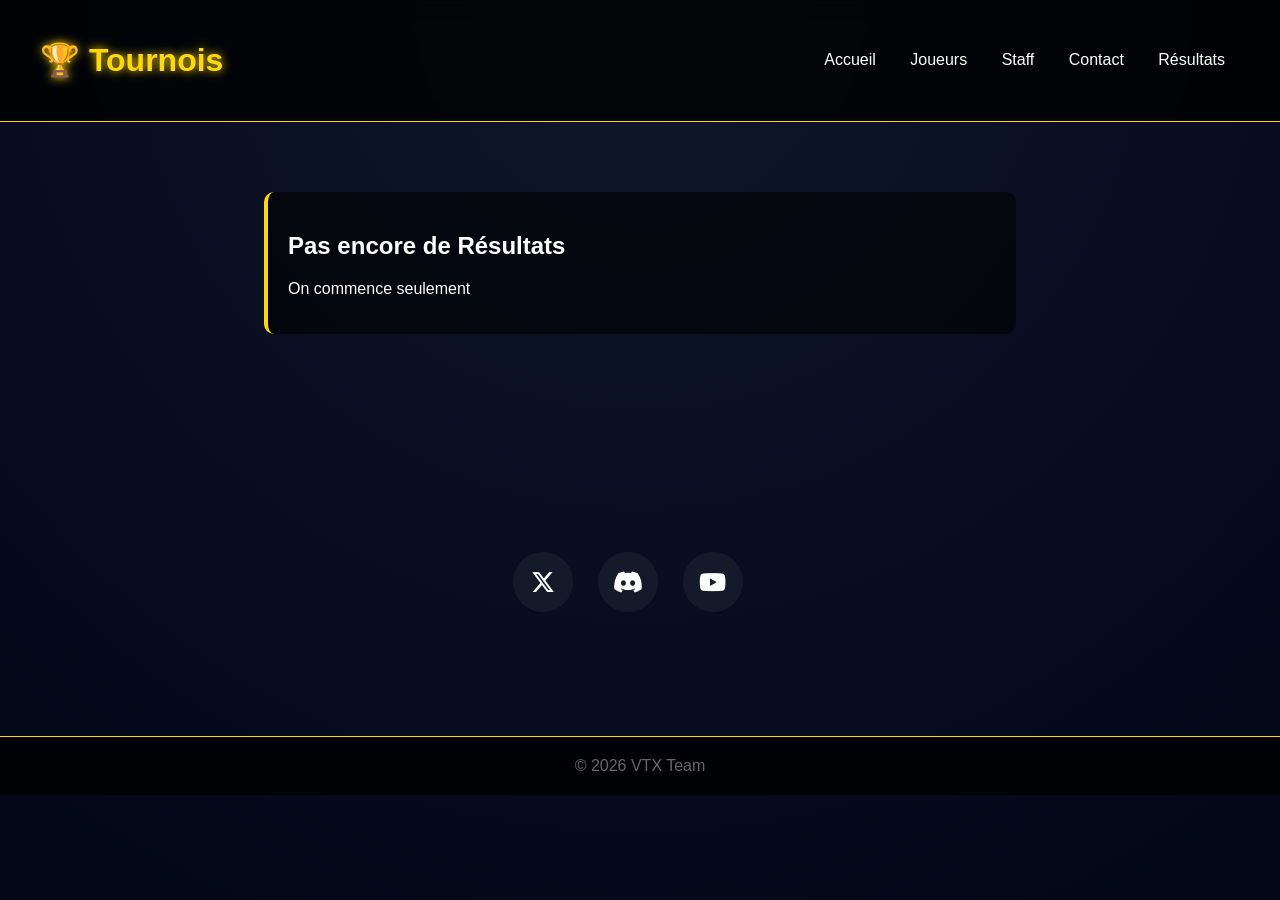
==== tournament.html @ b16211a5 "Add files via upload" ====
<link rel="stylesheet" href="https://cdnjs.cloudflare.com/ajax/libs/font-awesome/6.5.0/css/all.min.css">

<!DOCTYPE html>
<html lang="fr">
<head>
<meta charset="UTF-8">
<title>Tournois</title>
<link rel="stylesheet" href="style.css">
</head>
<body>

<header>
  <h1>🏆 Tournois</h1>
  <nav>
    <a href="index.html">Accueil</a>
    <a href="players.html">Joueurs</a>
    <a href="staff.html">Staff</a>
    <a href="contact.html">Contact</a>
    <a href="tournament.html">Résultats</a>
  </nav>
</header>

<section class="tournaments">

<div class="tournament-card">
  <h2>Pas encore de Résultats</h2>
  <p>On commence seulement</p>
</div>


</section>



<!-- SOCIALS --><br><br><br><br><br><br>
<div class="social-container reveal">

    
    <a href="https://x.com/TeamVortex136" target="_blank" class="social-btn twitter">
      <i class="fa-brands fa-x-twitter"></i>
    </a>
  
    <a href="https://discord.gg/6nrqeA946Z" target="_blank" class="social-btn discord">
      <i class="fa-brands fa-discord"></i>
    </a>
  
    <a href="https://www.youtube.com/@TeamVortex136" target="_blank" class="social-btn youtube">
      <i class="fa-brands fa-youtube"></i>
    </a>

    <br><br><br><br><br><br><br><br>
  </div>
  
  <footer>
    © 2026 VTX Team
  </footer>
</body>
</html>
---- style.css ----
/* =========================
🔥 VERSION PRO ESPORT
========================= */

/* ========= GLOBAL ========= */
body {
    margin: 0;
    font-family: 'Segoe UI', sans-serif;
    background: radial-gradient(circle at top, #0f172a, #020617);
    color: white;
  }
  
  header {
    display: flex;
    justify-content: space-between;
    align-items: center;
    padding: 20px 40px;
    background: rgba(0,0,0,0.8);
    backdrop-filter: blur(10px);
    border-bottom: 1px solid rgb(255, 217, 0);
  }
  
  header h1 {
    color: rgb(255, 217, 0);
    text-shadow: 0 0 10px rgb(255, 217, 0);
  }
  
  nav a {
    margin: 15px;
    color: white;
    text-decoration: none;
    position: relative;
  }
  
  nav a::after {
    content: '';
    position: absolute;
    width: 0;
    height: 2px;
    bottom: -5px;
    left: 0;
    background: rgb(255, 217, 0);
    transition: 0.3s;
  }
  
  nav a:hover::after {
    width: 100%;
  }
  
  /* ========= HERO ========= */
  .hero {
    height: 70vh;
    display: flex;
    flex-direction: column;
    justify-content: center;
    align-items: center;
    background: linear-gradient(180deg, transparent, rgba(0,255,255,0.1));
  }
  
  .hero h2 {
    font-size: 3rem;
    color: rgb(255, 217, 0);
    text-shadow: 0 0 20px rgb(255, 217, 0);
  }
  
  /* ========= GRID ========= */
  .grid {
    display: flex;
    flex-wrap: wrap;
    gap: 30px;
    padding: 50px;
    justify-content: center;
  }
  
  /* ========= CARD ========= */
  .card {
    background: rgba(30,41,59,0.8);
    padding: 20px;
    border-radius: 15px;
    width: 220px;
    text-align: center;
    position: relative;
    overflow: hidden;
    transition: 0.3s;
  }
  
  .card::before {
    content: '';
    position: absolute;
    inset: 0;
    border-radius: 15px;
    padding: 2px;
    background: linear-gradient(45deg, rgb(255, 217, 0), rgb(0, 0, 0)), rgb(255, 217, 0);
    -webkit-mask: linear-gradient(#000 0 0) content-box, linear-gradient(#000 0 0);
    -webkit-mask-composite: xor;
    mask-composite: exclude;
  }
  
  .card:hover {
    transform: translateY(-10px) scale(1.05);
    box-shadow: 0 0 25px rgb(255, 217, 0), 0 0 50px rgb(0, 0, 0);
  }
  
  .card img {
    width: 100%;
    border-radius: 10px;
  }
  
  .card h3 {
    margin: 10px 0 5px;
    color: rgb(255, 217, 0);
  }
  
  /* ========= FORM ========= */
  form {
    display: flex;
    flex-direction: column;
    width: 320px;
    margin: auto;
    gap: 15px;
  }
  
  input, textarea {
    padding: 12px;
    border: none;
    border-radius: 8px;
    background: #020617;
    color: white;
  }
  
  button {
    padding: 12px;
    background: linear-gradient(45deg, rgb(255, 217, 0), rgb(0, 0, 0));
    border: none;
    border-radius: 8px;
    cursor: pointer;
    color: white;
    font-weight: bold;
    transition: 0.3s;
  }
  
  button:hover {
    box-shadow: 0 0 20px rgb(255, 217, 0);
    transform: scale(1.05);
  }
  
  /* ========= TOURNOIS PAGE ========= */
  .tournaments {
    padding: 50px;
  }
  
  .tournament-card {
    background: rgba(0,0,0,0.6);
    border-left: 4px solid rgb(255, 217, 0);
    padding: 20px;
    margin: 20px auto;
    width: 60%;
    border-radius: 10px;
    transition: 0.3s;
  }
  
  .tournament-card:hover {
    box-shadow: 0 0 20px rgb(255, 217, 0);
  }
  
  footer {
    text-align: center;
    padding: 20px;
    color: #666;
  }
  
  .video-container {
    height: 90vh;
    aspect-ratio: 9/16;
  }
  
  .video-container video {
    width: 100%;
    height: 100%;
    object-fit: cover;
  }

  .social-container {
    display: flex;
    justify-content: center;
    gap: 25px;
    margin: 40px 0;
  }
  
  .social-btn {
    width: 60px;
    height: 60px;
    display: flex;
    justify-content: center;
    align-items: center;
    border-radius: 50%;
    font-size: 1.5rem;
    color: white;
    background: rgba(255,255,255,0.05);
    transition: 0.3s;
    position: relative;
  }
  
  /* Glow animation */
  .social-btn::before {
    content: '';
    position: absolute;
    inset: 0;
    border-radius: 50%;
    background: linear-gradient 45deg, rgb(255, 217, 0), rgb(0, 0, 0), rgb(255, 217, 0);
    opacity: 0;
    transition: 0.3s;
    z-index: -1;
  }
  
  .social-btn:hover::before {
    opacity: 1;
    filter: blur(10px);
  }
  
  .social-btn:hover {
    transform: scale(1.2);
  }
  
  .social-btn {
    text-decoration: none; /* enlève le soulignement */
  }
  
  .social-btn:hover {
    text-decoration: none; /* sécurité */
  }
  
  .social-container a {
    text-decoration: none;
  }

  /* Couleurs spécifiques */
  .twitter:hover {
    color: #ffffff;
    box-shadow: 0 0 20px rgb(255, 217, 0);
  }
  
  .discord:hover {
    color: #ffffff;
    box-shadow: 0 0 20px rgb(255, 217, 0);
  }
  
  .instagram:hover {
    color: #ffffff;
    box-shadow: 0 0 20px rgb(255, 217, 0);
  }

  .youtube:hover {
    color: #ffffff;
    box-shadow: 0 0 20px rgb(255, 217, 0);
  }
  
  /* Footer */
  footer {
    text-align: center;
    padding: 20px;
    background: rgba(0,0,0,0.8);
    border-top: 1px solid rgb(255, 217, 0);
  }

  .card-socials {
    display: flex;
    justify-content: center;
    gap: 10px;
    margin-top: 10px;
    
  }
  
  .card-socials a {
    background: rgba(255,255,255,0.1);
    padding: 5px 10px;
    border-radius: 5px;
    color: white;
    text-decoration: none;
    transition: 0.3s;
  }
  
  .card-socials a:hover {
    background: rgb(255, 217, 0);
    color: black;
    transform: scale(1.1);
  }
  
  .card > * {
    position: relative;
    z-index: 1;
  }

.twitch-section {
  text-align: center;
  padding: 60px 20px;
}

.twitch-section h2 {
  color: rgb(255, 217, 0);
  text-shadow: 0 0 15px rgb(255, 217, 0);
}

.twitch-container {
  margin: 30px auto;
  max-width: 800px;
  border-radius: 15px;
  overflow: hidden;
  box-shadow: 0 0 25px rgb(255, 217, 0);
}

.twitch-container iframe {
  width: 100%;
  height: 400px;
}

.twitch-btn {
  display: inline-block;
  margin-top: 20px;
  padding: 12px 25px;
  background: linear-gradient(45deg, rgb(255, 217, 0), rgb(255, 102, 0));
  color: white;
  text-decoration: none;
  border-radius: 8px;
  transition: 0.3s;
}

.twitch-btn:hover {
  box-shadow: 0 0 20px rgb(255, 217, 0);
  transform: scale(1.05);
}


.video-container {
  max-width: 800px;
  margin: 30px auto;
  border-radius: 15px;
  overflow: hidden;
  box-shadow: 0 0 25px cyan;
}

.video-container video {
  width: 100%;
  display: block;
}
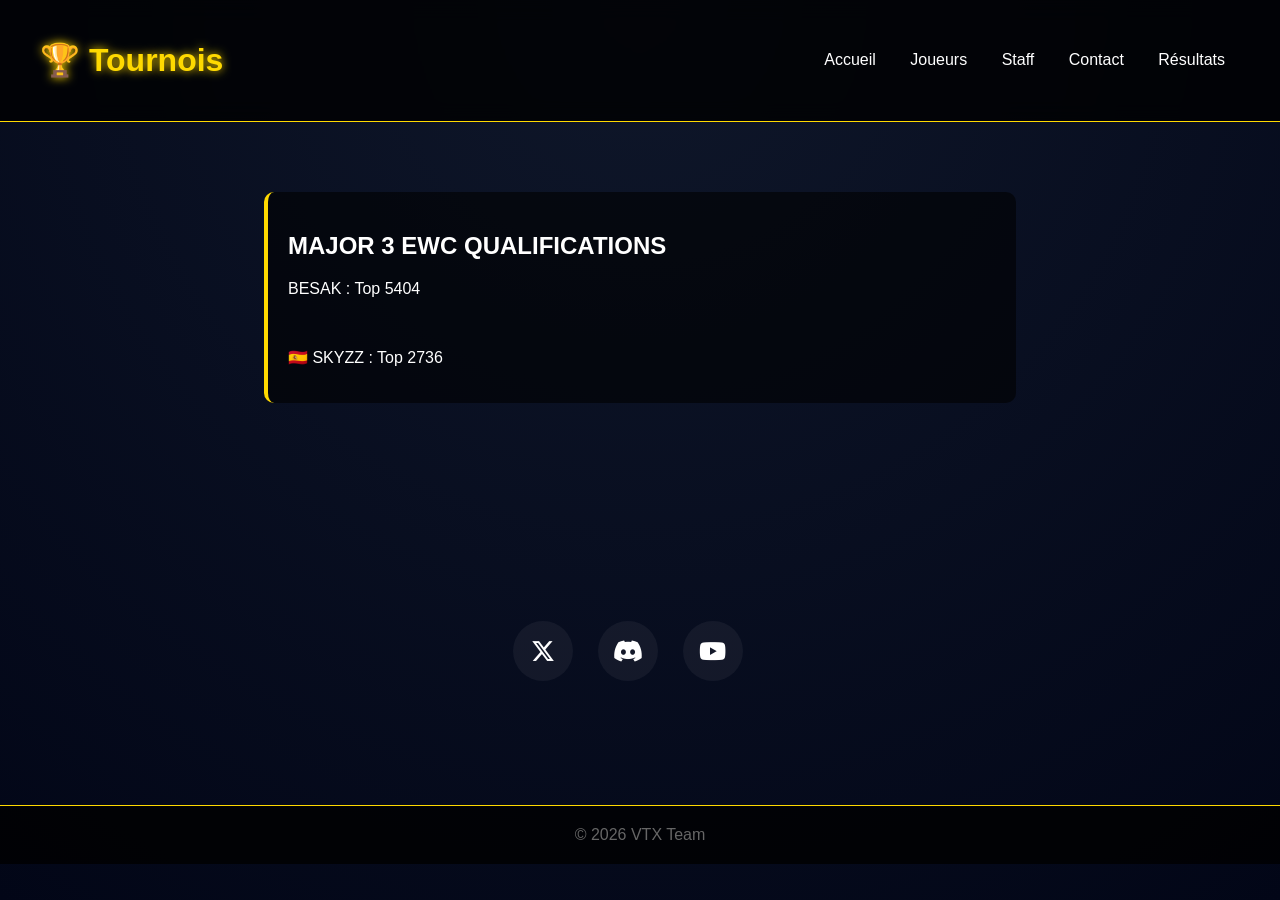
==== commit 24b47078: "Update tournament.html" ====
--- a/tournament.html
+++ b/tournament.html
@@ -24,8 +24,9 @@
 <section class="tournaments">
 
 <div class="tournament-card">
-  <h2>Pas encore de Résultats</h2>
-  <p>On commence seulement</p>
+  <h2>MAJOR 3 EWC QUALIFICATIONS</h2>
+  <p> BESAK : Top 5404</p> <br>
+  <p> 🇪🇸 SKYZZ : Top 2736 </p>
 </div>
 
 
--- a/style.css
+++ b/style.css
@@ -291,6 +291,147 @@
     z-index: 1;
   }
 
+  .twitch-btn {
+    display: inline-block;
+  }
+
+  .video-container {
+    max-width: 800px;
+    margin: 30px auto;
+    border-radius: 15px;
+    overflow: hidden;
+    box-shadow: 0 0 25px cyan;
+  }
+  
+  .video-container video {
+    width: 100%;
+    display: block;
+  }
+
+  /* =========================
+🔥 TWITCH SECTION REFAITE PRO
+========================= */
+.twitch-section {
+  padding: 80px 20px;
+  display: flex;
+  flex-direction: column;
+  align-items: center;
+  gap: 25px;
+}
+
+.twitch-title {
+  font-size: 2.2rem;
+  color: rgb(255, 217, 0);
+  text-shadow: 0 0 15px rgb(255, 217, 0);
+}
+
+.twitch-subtitle {
+  opacity: 0.7;
+  margin-top: -10px;
+}
+
+.twitch-wrapper {
+  position: relative;
+  width: 100%;
+  max-width: 650px;
+  border-radius: 15px;
+  overflow: hidden;
+  box-shadow: 0 0 30px rgb(201, 200, 199);
+}
+
+.twitch-wrapper iframe,
+.twitch-wrapper video {
+  width: 100%;
+  aspect-ratio: 16 / 9;
+  display: block;
+}
+
+/* 🔴 badge LIVE */
+.live-badge {
+  position: absolute;
+  top: 10px;
+  left: 10px;
+  background: rgb(82, 82, 82);
+  padding: 5px 10px;
+  font-size: 0.8rem;
+  font-weight: bold;
+  border-radius: 5px;
+  animation: pulse 1.5s infinite;
+}
+
+@keyframes pulse {
+  0% { box-shadow: 0 0 5px rgb(255, 255, 255); }
+  50% { box-shadow: 0 0 20px rgb(282, 82, 82); }
+  100% { box-shadow: 0 0 5px rgb(255, 255, 255); }
+}
+
+/* bouton */
+.twitch-btn {
+  padding: 12px 30px;
+  background: linear-gradient(45deg, rgb(255, 217, 0), rgb(255, 217, 0));
+  border-radius: 8px;
+  color: white;
+  text-decoration: none;
+  font-weight: bold;
+  transition: 0.3s;
+}
+
+.twitch-btn:hover {
+  transform: scale(1.08);
+  box-shadow: 0 0 20px rgb(255, 217, 0);
+}
+.twitch-section {
+  text-align: center;
+  padding: 80px 20px;
+  display: flex;
+  flex-direction: column;
+  align-items: center;
+  gap: 20px;
+}
+
+.twitch-section h2 {
+  color: rgb(255, 217, 0);
+  text-shadow: 0 0 15px rgb(255, 217, 0);
+  margin-bottom: 10px;
+}
+
+.twitch-section p {
+  margin: 0;
+  opacity: 0.8;
+}
+
+.twitch-container,
+.video-container {
+  width: 100%;
+  max-width: 600px; /* 🔽 plus petit */
+  border-radius: 15px;
+  overflow: hidden;
+  box-shadow: 0 0 25px rgb(255, 217, 0);
+}
+
+.twitch-container iframe,
+.video-container iframe,
+.video-container video {
+  width: 100%;
+  aspect-ratio: 16 / 9; /* ✅ 1920x1080 */
+  display: block;
+}
+
+.twitch-btn {
+  margin-top: 10px;
+  padding: 12px 25px;
+  background: linear-gradient(45deg, rgb(255, 217, 0), rgb(255, 123, 0));
+  color: white;
+  text-decoration: none;
+  border-radius: 8px;
+  font-weight: bold;
+  transition: 0.3s;
+}
+
+.twitch-btn:hover {
+  box-shadow: 0 0 20px rgb(255, 217, 0);
+  transform: scale(1.05);
+}
 .twitch-section {
   text-align: center;
   padding: 60px 20px;
@@ -318,7 +459,7 @@
   display: inline-block;
   margin-top: 20px;
   padding: 12px 25px;
-  background: linear-gradient(45deg, rgb(255, 217, 0), rgb(255, 102, 0));
+  background: linear-gradient(45deg, rgb(255, 217, 0), rgb(255, 115, 0));
   color: white;
   text-decoration: none;
   border-radius: 8px;
@@ -328,18 +469,4 @@
 .twitch-btn:hover {
   box-shadow: 0 0 20px rgb(255, 217, 0);
   transform: scale(1.05);
-}
-
-
-.video-container {
-  max-width: 800px;
-  margin: 30px auto;
-  border-radius: 15px;
-  overflow: hidden;
-  box-shadow: 0 0 25px cyan;
-}
-
-.video-container video {
-  width: 100%;
-  display: block;
-}
+}
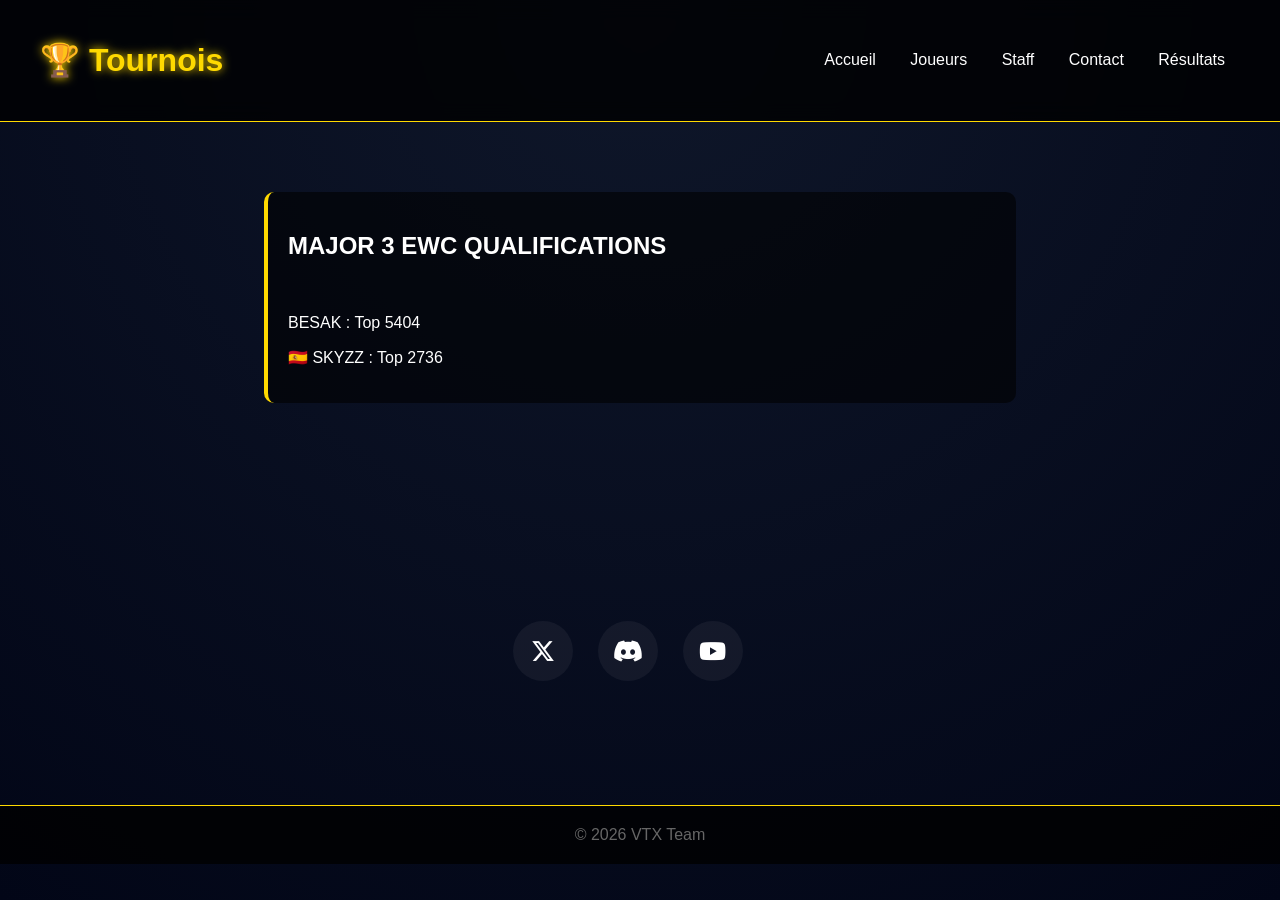
==== commit c57beda1: "Update tournament.html" ====
--- a/tournament.html
+++ b/tournament.html
@@ -25,7 +25,8 @@
 
 <div class="tournament-card">
   <h2>MAJOR 3 EWC QUALIFICATIONS</h2>
-  <p> BESAK : Top 5404</p> <br>
+  <br>
+  <p> BESAK : Top 5404</p>
   <p> 🇪🇸 SKYZZ : Top 2736 </p>
 </div>
 
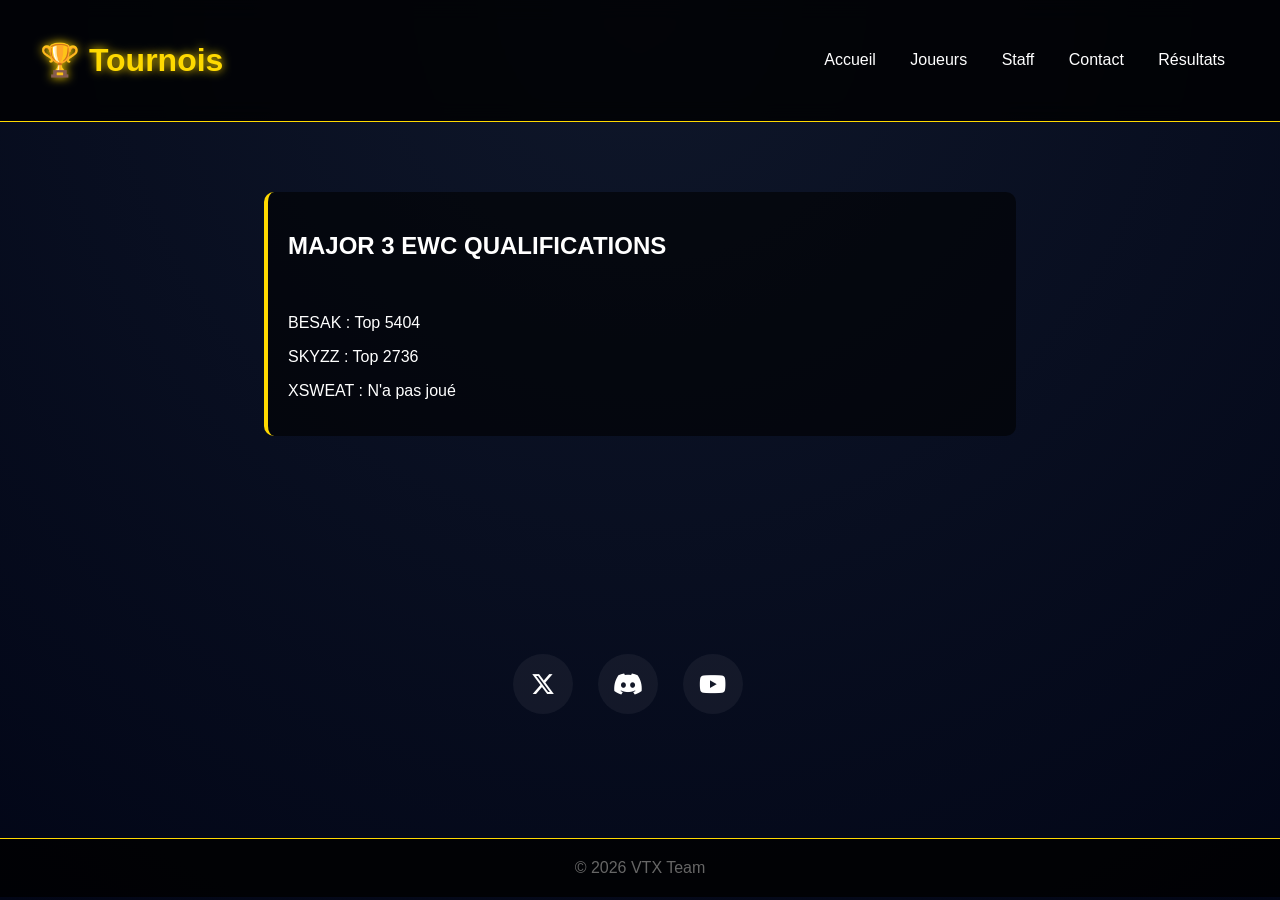
==== commit 914adbc9: "Update tournament.html" ====
--- a/tournament.html
+++ b/tournament.html
@@ -27,7 +27,9 @@
   <h2>MAJOR 3 EWC QUALIFICATIONS</h2>
   <br>
   <p> BESAK : Top 5404</p>
-  <p> 🇪🇸 SKYZZ : Top 2736 </p>
+  <p> SKYZZ : Top 2736 </p>
+  <p> XSWEAT : N'a pas joué </p>
+  
 </div>
 
 
